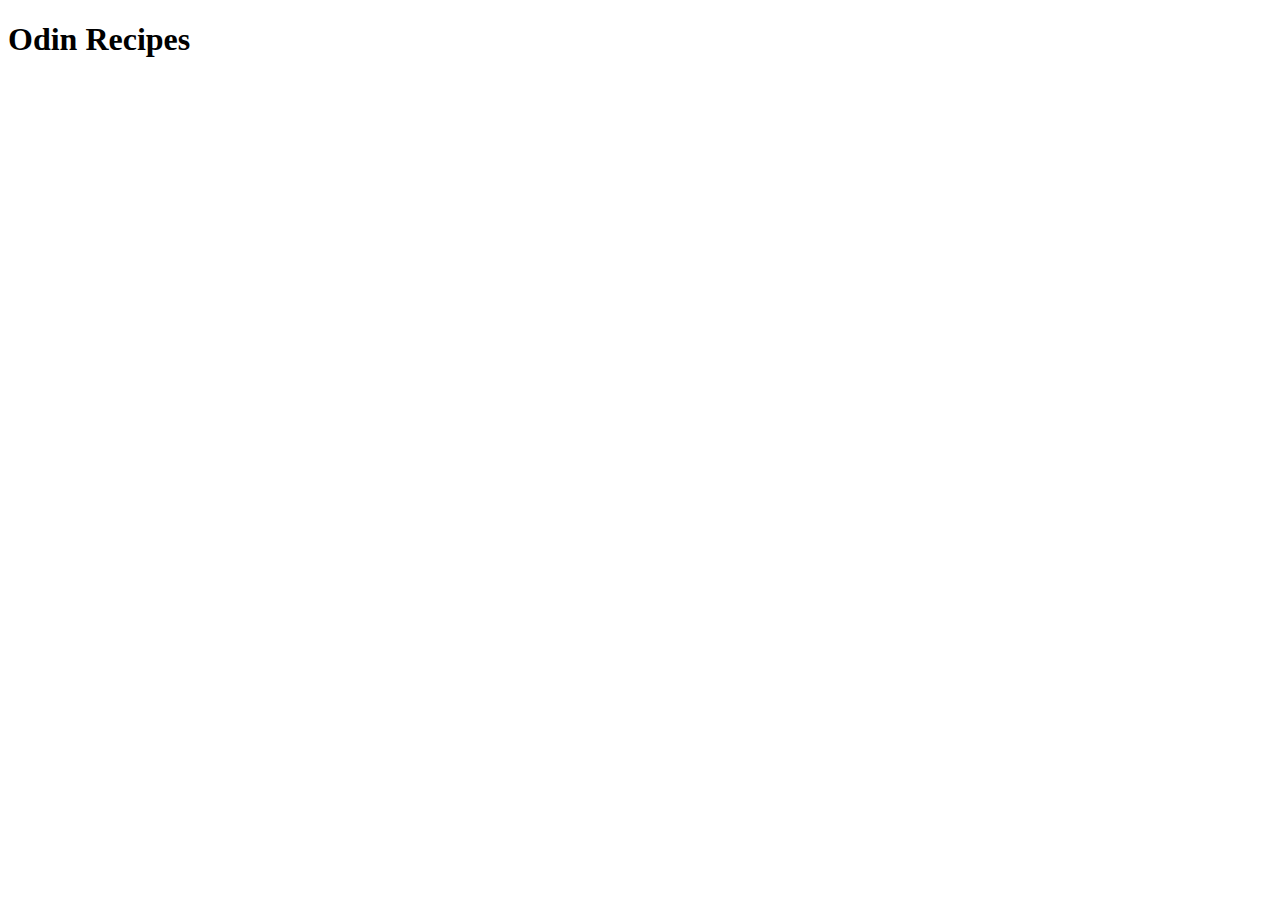
==== index.html @ 8344b2ea "Added title and heading" ====
<!DOCTYPE html>
<html lang="en">
<head>
    <meta charset="UTF-8">
    <meta name="viewport" content="width=device-width, initial-scale=1.0">
    <title>Odin Recipes</title>
</head>
<body>
    <h1>Odin Recipes</h1>
</body>
</html>
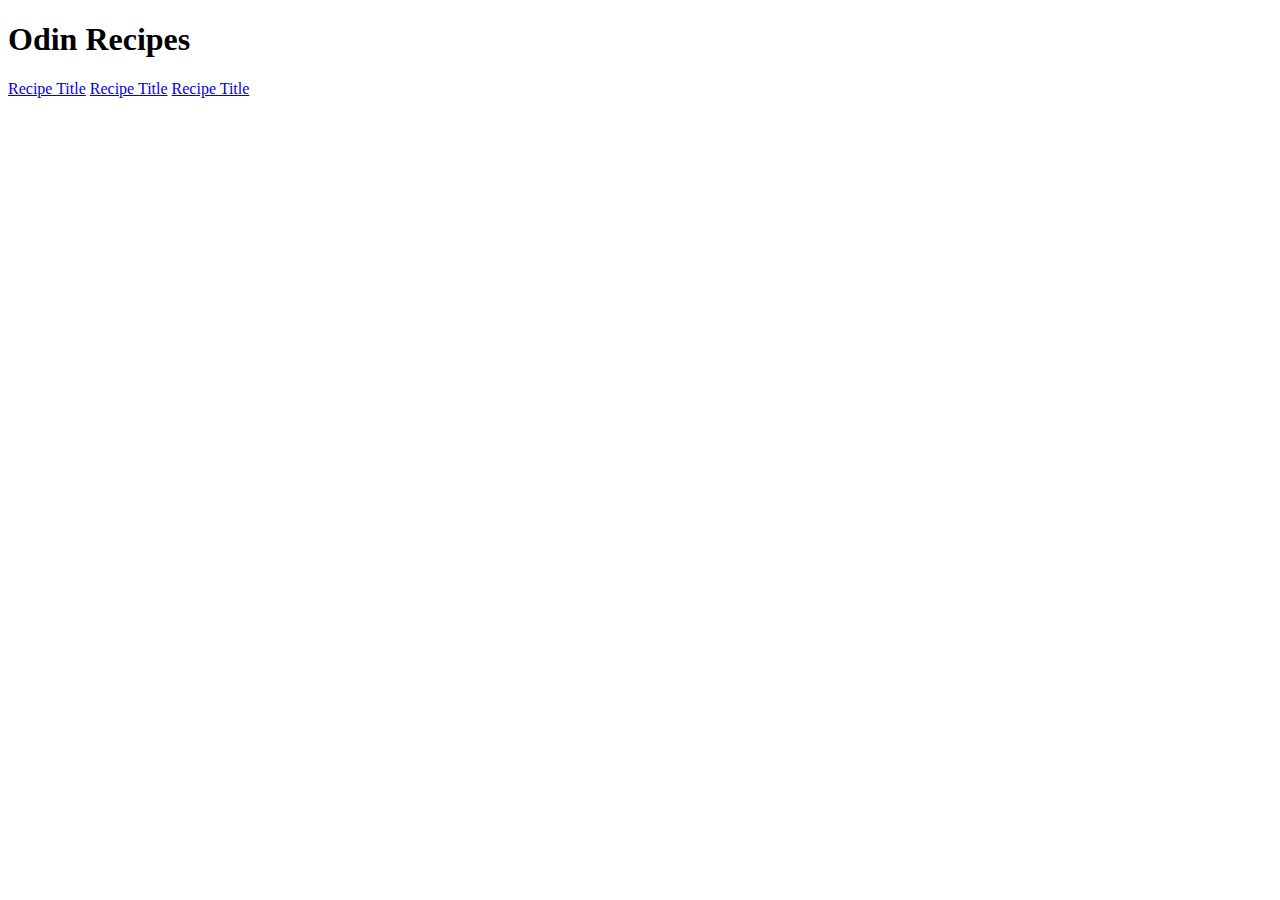
==== commit cd300806: "Added 3 recipe pages and links to them on index.html" ====
--- a/index.html
+++ b/index.html
@@ -7,5 +7,8 @@
 </head>
 <body>
     <h1>Odin Recipes</h1>
+    <a href="recipes/pizza.html">Recipe Title</a>
+    <a href="recipes/hotdog.html">Recipe Title</a>
+    <a href="recipes/burger.html">Recipe Title</a>
 </body>
 </html>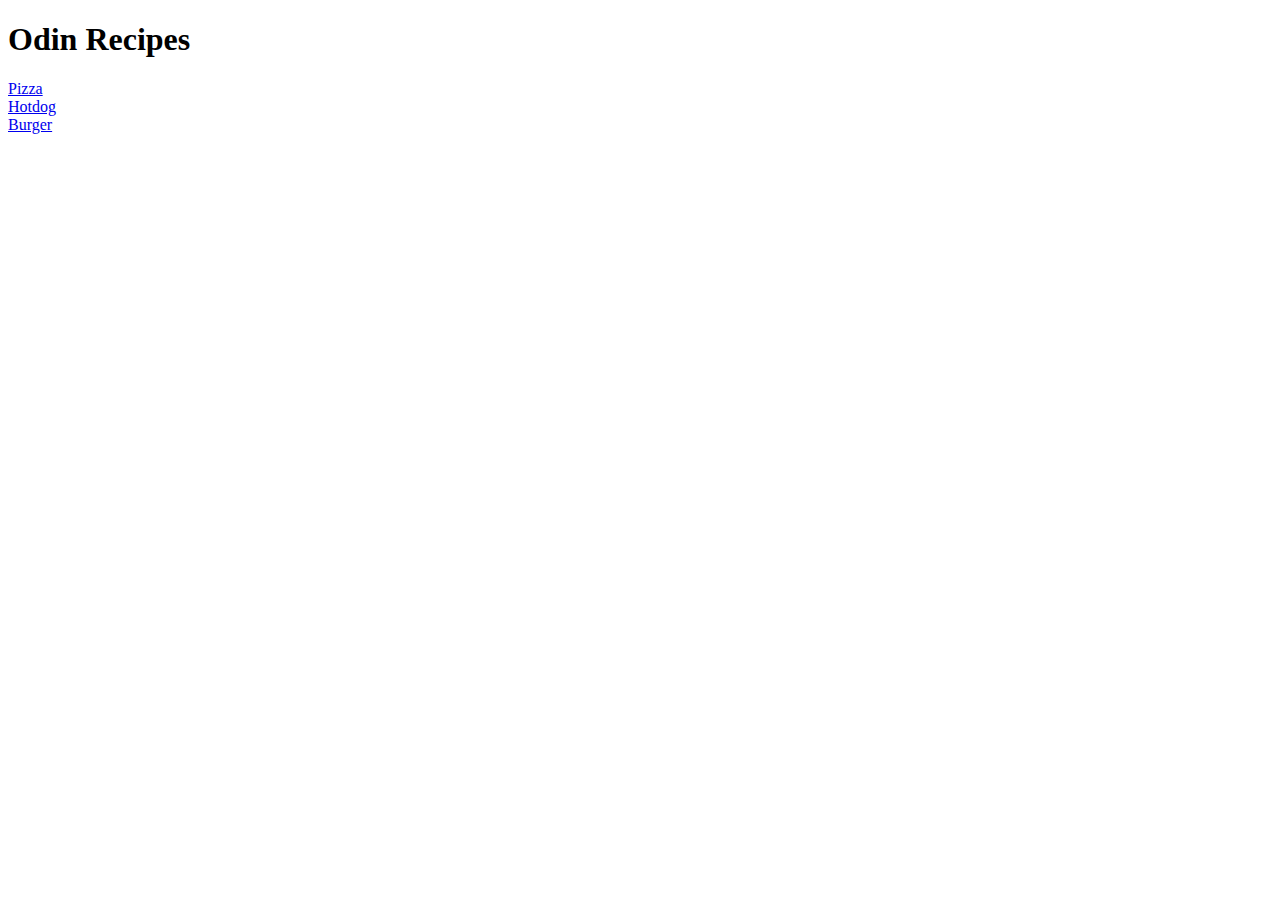
==== commit 71a5c8ad: "Added images, made links on separate lines, filled pages with content, added return to homepage link" ====
--- a/index.html
+++ b/index.html
@@ -7,8 +7,10 @@
 </head>
 <body>
     <h1>Odin Recipes</h1>
-    <a href="recipes/pizza.html">Recipe Title</a>
-    <a href="recipes/hotdog.html">Recipe Title</a>
-    <a href="recipes/burger.html">Recipe Title</a>
+    <a href="recipes/pizza.html">Pizza</a>
+    <br>
+    <a href="recipes/hotdog.html">Hotdog</a>
+    <br>
+    <a href="recipes/burger.html">Burger</a>
 </body>
 </html>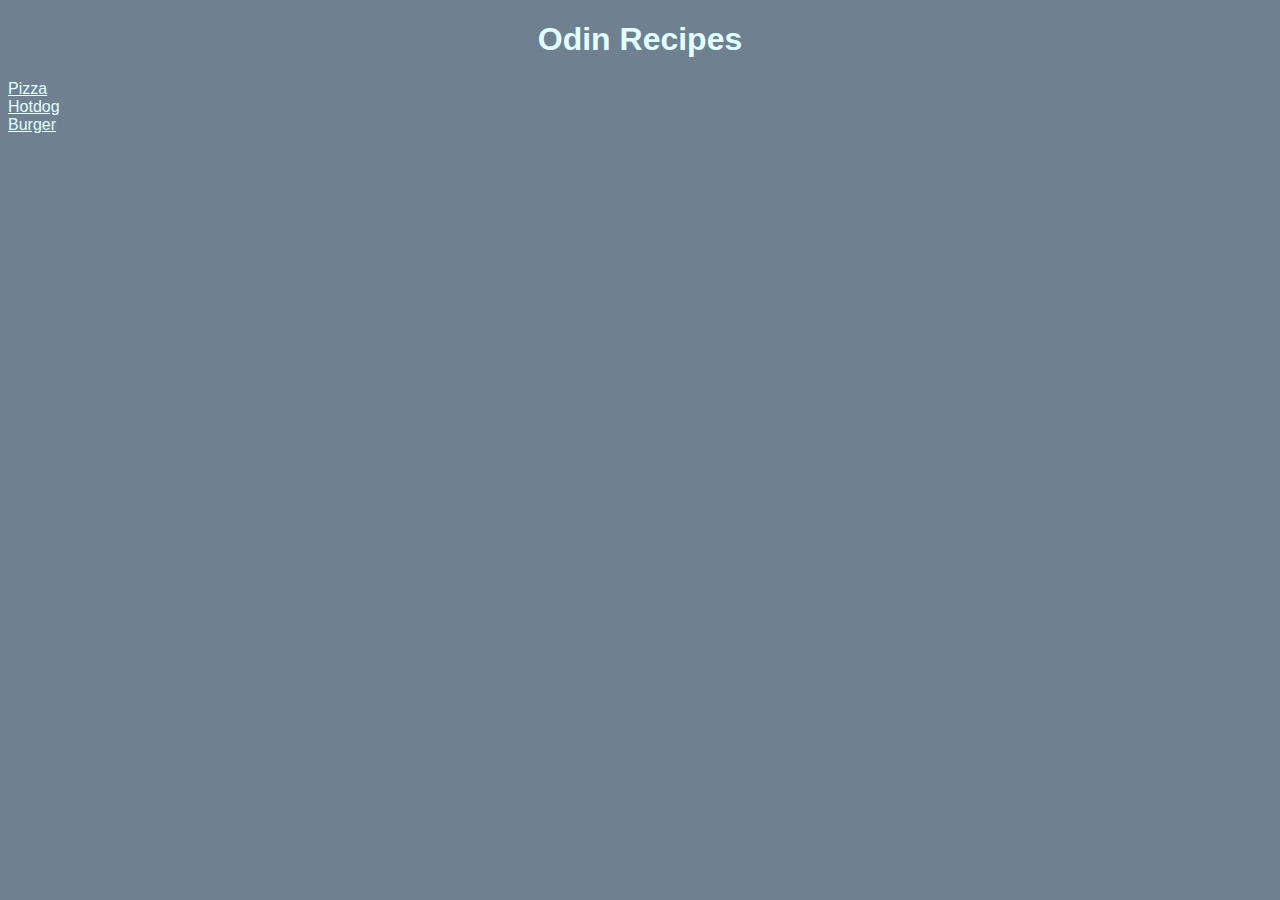
==== commit f2e2617a: "Added css to all pages" ====
--- a/index.html
+++ b/index.html
@@ -4,6 +4,7 @@
     <meta charset="UTF-8">
     <meta name="viewport" content="width=device-width, initial-scale=1.0">
     <title>Odin Recipes</title>
+    <link rel="stylesheet" href="style.css">
 </head>
 <body>
     <h1>Odin Recipes</h1>
--- a/style.css
+++ b/style.css
@@ -0,0 +1,16 @@
+* {
+    color: lightcyan;
+    background-color: slategray;
+    font-family: 'Segoe UI', Tahoma, Geneva, Verdana, sans-serif;
+}
+h1,
+h2 {
+    text-align: center;
+}
+img {
+    display: block;
+    margin-left: auto;
+    margin-right: auto;
+    width: 50%;
+    height: auto;
+}